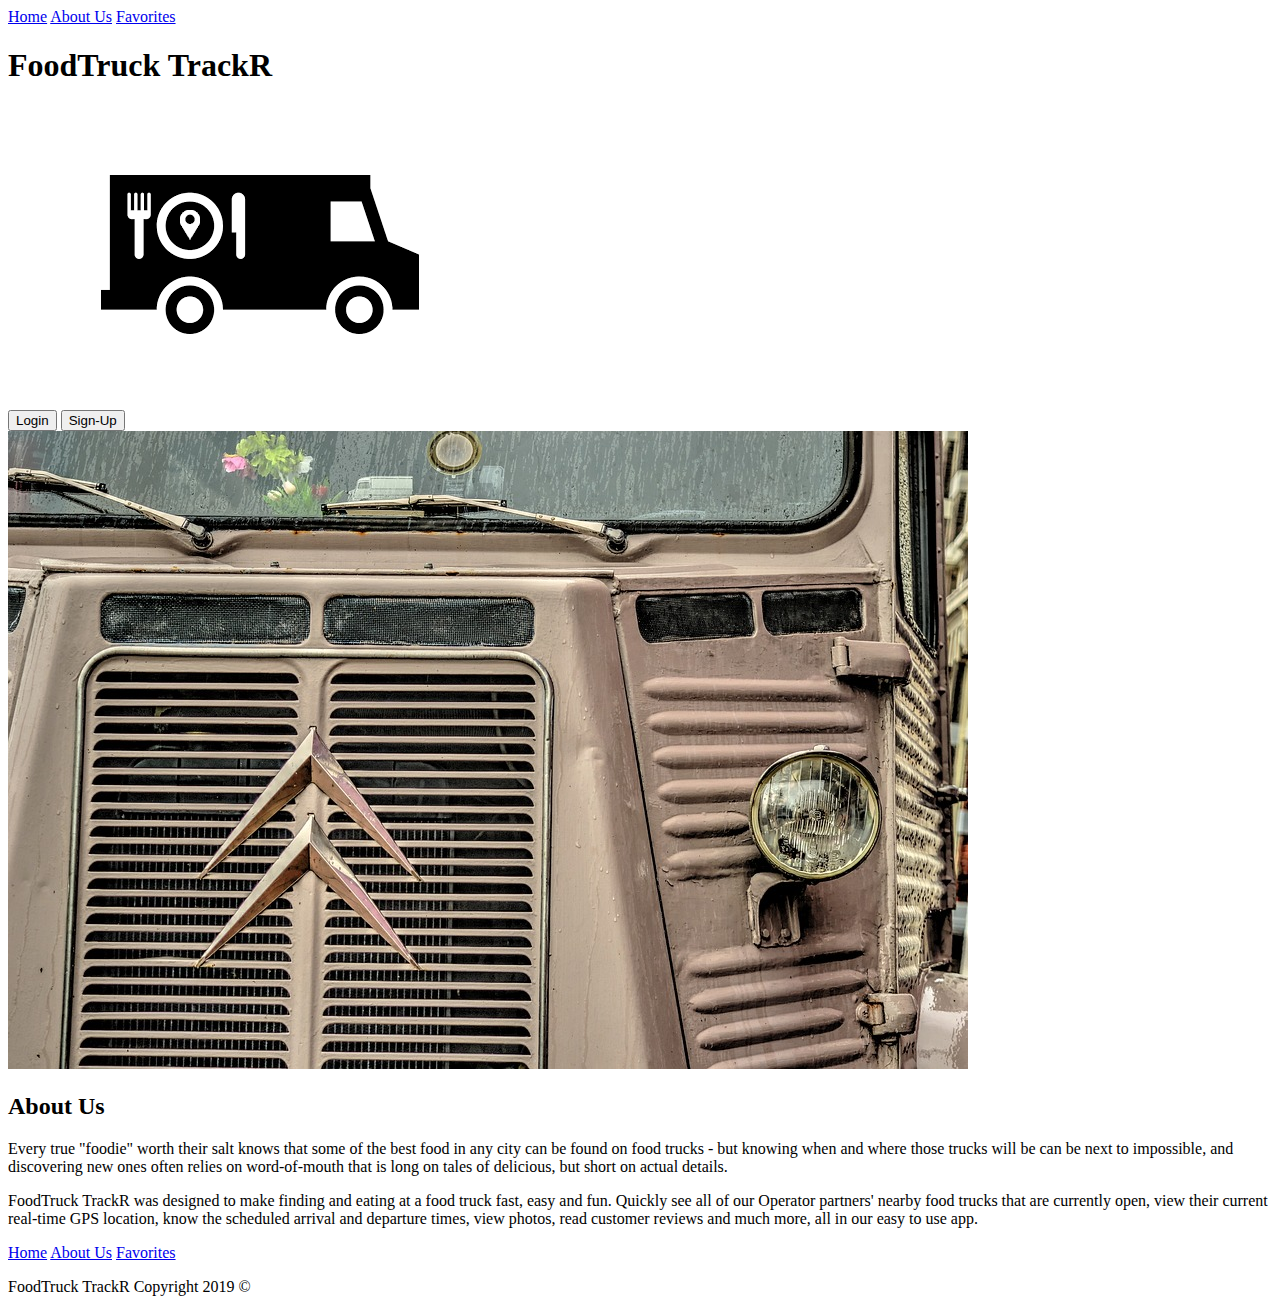
==== about_us.html @ ccaf8f2f "added image to about us page" ====
<!DOCTYPE html>
<html lang='eng'>
    <head>
        <meta charset='utf-8'>
        <title>FoodTruck TrackR</title>
        <link href='css/index.css' rel='stylesheet'>
    </head>
    <body>
        <header class='header'>
            <nav class='main-nav'>
                <a href='index.html'>Home</a>
                <a href='about_us.html'>About Us</a>
                <a href='#'>Favorites</a>
            </nav>
            
            <div class='logo-container'>
                <h1 class='main-title'>FoodTruck TrackR</h1>
                <img src=img/foodtrucktrackr_logo.png class='logo'>
            </div>
            
            <div class='button-container'>
                <button>Login</button>
                <button>Sign-Up</button>
            </div>
        </header>

        <img class='food-truck-image' src='img/foodtruck.jpg'>

        <section>
            <h2>About Us</h2>
            <p>Every true "foodie" worth their salt knows that some of the best food in any city can be found on food trucks - but knowing when and where those trucks will be can be next to impossible, and discovering new ones often relies on word-of-mouth that is long on tales of delicious, but short on actual details.</p>

            <p>FoodTruck TrackR was designed to make finding and eating at a food truck fast, easy and fun.  Quickly see all of our Operator partners' nearby food trucks that are currently open, view their current real-time GPS location, know the scheduled arrival and departure times, view photos, read customer reviews and much more, all in our easy to use app.</p>
        </section>

        <footer class='footer'>
            <nav class='footer-nav'>
                <a href='index.html'>Home</a>
                <a href='about_us.html'>About Us</a>
                <a href='#'>Favorites</a>
            </nav>
            <p class='copyright'>FoodTruck TrackR Copyright 2019 &copy</p>
        </footer>
    </body>
</html>
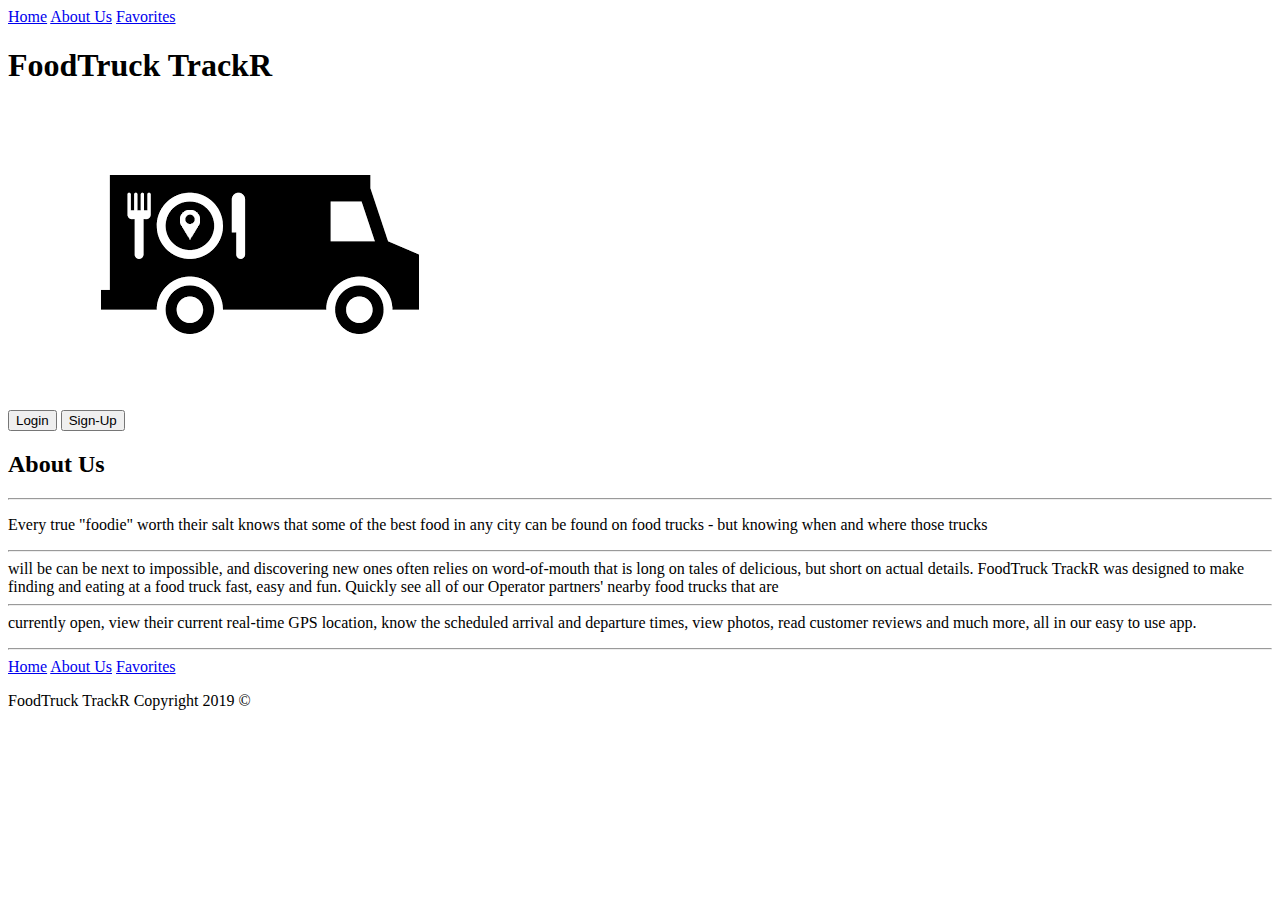
==== commit 8e746e29: "added a variable for desktop media query. Made site mobile first and made it responsive. Linked the " ====
--- a/about_us.html
+++ b/about_us.html
@@ -24,13 +24,13 @@
             </div>
         </header>
 
-        <img class='food-truck-image' src='img/foodtruck.jpg'>
+        <!--<img class='food-truck-image' src='img/foodtruck.jpg'>-->
 
-        <section>
-            <h2>About Us</h2>
-            <p>Every true "foodie" worth their salt knows that some of the best food in any city can be found on food trucks - but knowing when and where those trucks will be can be next to impossible, and discovering new ones often relies on word-of-mouth that is long on tales of delicious, but short on actual details.</p>
-
-            <p>FoodTruck TrackR was designed to make finding and eating at a food truck fast, easy and fun.  Quickly see all of our Operator partners' nearby food trucks that are currently open, view their current real-time GPS location, know the scheduled arrival and departure times, view photos, read customer reviews and much more, all in our easy to use app.</p>
+        <section class='about-section'>
+            <h2 class='about-us'>About Us</h2>
+            <hr>
+            <p class='indent'>Every true "foodie" worth their salt knows that some of the best food in any city can be found on food trucks - but knowing when and where those trucks <hr> will be can be next to impossible, and discovering new ones often relies on word-of-mouth that is long on tales of delicious, but short on actual details. FoodTruck TrackR was designed to make finding and eating at a food truck fast, easy and fun.  Quickly see all of our Operator partners' nearby food trucks that are <hr> currently open, view their current real-time GPS location, know the scheduled arrival and departure times, view photos, read customer reviews and much more, all in our easy to use app.</p>
+            <hr>
         </section>
 
         <footer class='footer'>
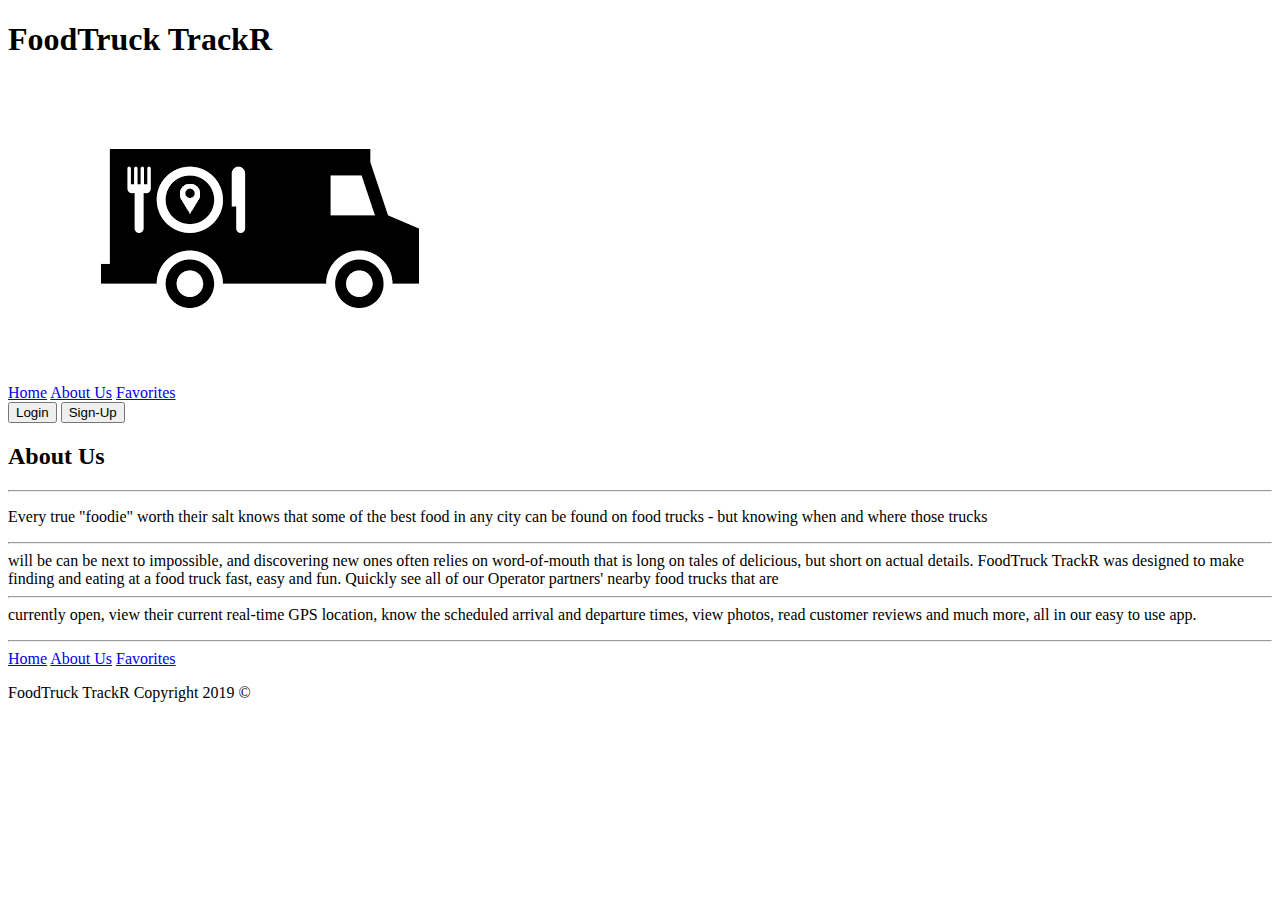
==== commit b3dc8b6d: "Merge pull request #2 from jeffclarktopeka/Jeff-Clark" ====
--- a/about_us.html
+++ b/about_us.html
@@ -7,16 +7,16 @@
     </head>
     <body>
         <header class='header'>
+            <div class='logo-container'>
+                <h1 class='main-title'>FoodTruck TrackR</h1>
+                <img src=img/foodtrucktrackr_logo.png class='logo'>
+            </div>
+
             <nav class='main-nav'>
                 <a href='index.html'>Home</a>
                 <a href='about_us.html'>About Us</a>
                 <a href='#'>Favorites</a>
             </nav>
-            
-            <div class='logo-container'>
-                <h1 class='main-title'>FoodTruck TrackR</h1>
-                <img src=img/foodtrucktrackr_logo.png class='logo'>
-            </div>
             
             <div class='button-container'>
                 <button>Login</button>
